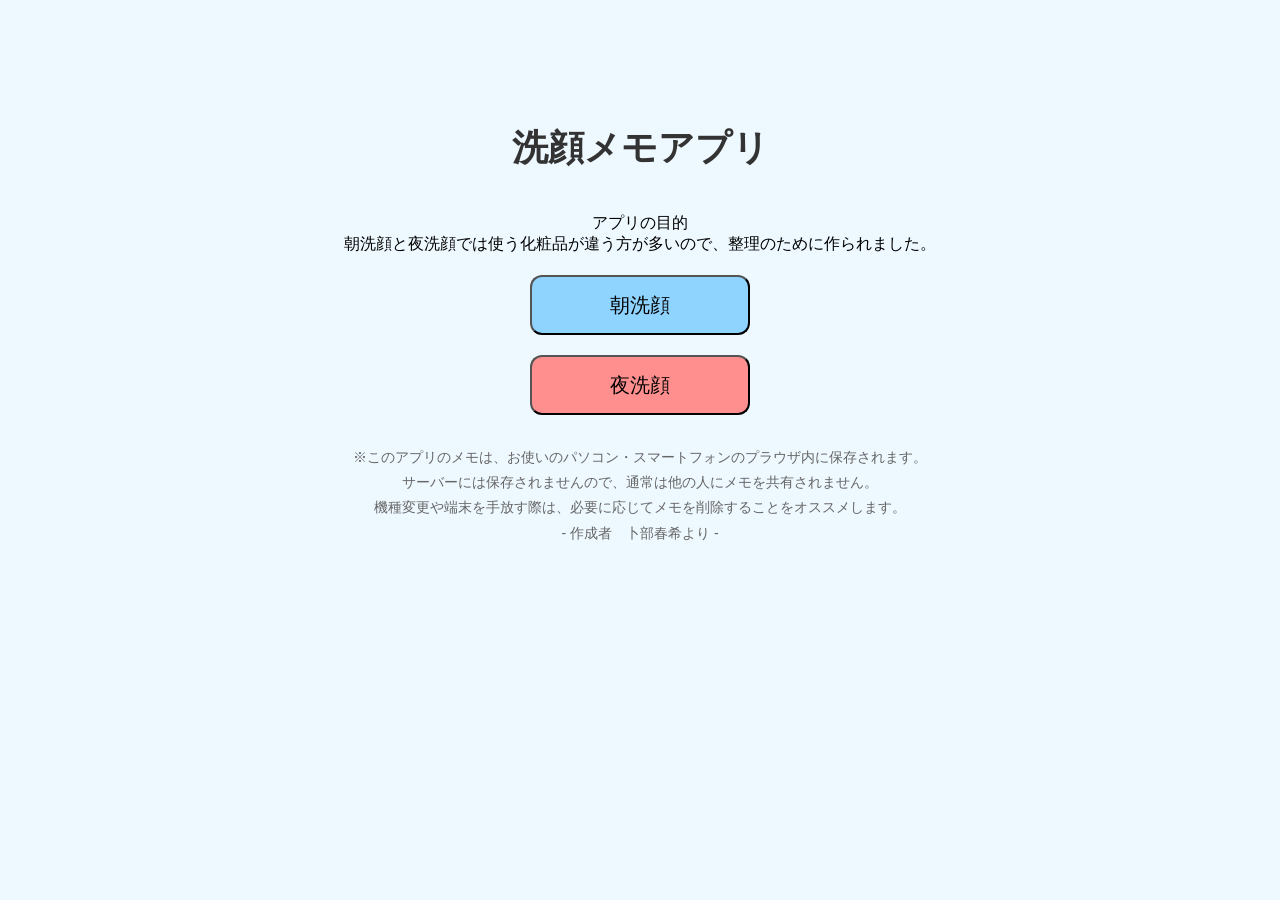
==== sengan_01_index.html @ 3f467fec "Add files via upload" ====
<!DOCTYPE html>
<html>
<head>
    <meta charset="UTF-8">
    <title>洗顔メモアプリ</title>
    <link rel="stylesheet" href="sengan_04_style.css">
</head>
<body>
    <h1>洗顔メモアプリ</h1>

    <p>アプリの目的<br>朝洗顔と夜洗顔では使う化粧品が違う方が多いので、整理のために作られました。</p>

    <button id="morning-btn">朝洗顔</button>
    <button id="night-btn">夜洗顔</button>

    <p class = "notice">
        ※このアプリのメモは、お使いのパソコン・スマートフォンのプラウザ内に保存されます。<br>
        サーバーには保存されませんので、通常は他の人にメモを共有されません。<br>
        機種変更や端末を手放す際は、必要に応じてメモを削除することをオススメします。<br>
        - 作成者　卜部春希より -
    </p>
    
    <script src="sengan_05_index.js"></script>
</body>
</html>
---- sengan_04_style.css ----
body{
    background-color: #eef8ff;
    font-family: sans-serif;
    text-align: center;
    margin:0;
    padding-top:100px;
}
h1{
    color: #333333;
    font-size: 36px;
    margin-bottom: 40px;
}
button {
    display: block;
    width: 220px;
    height: 60px;
    margin: 20px auto;
    font-size: 20px;
    border-radius: 12px;
    cursor: pointer;
}
#morning-btn{
    background-color:#8fd3ff;
}
#night-btn{
    background-color:#ff8f8f;
}
#saveMorning, #saveNight{
    background-color:#0af40a
}
#backButton{
    background-color:#0af40a
}

button:hover{
    background-color: #67bff5
}

.notice{
    margin-top:30px;
    font-size:14px;
    color:#666666;
    line-height:1.8;
}

textarea{
    width:400px;
    height:200px;
    font-size:16px;
    padding:10px;
    resize:none;
}
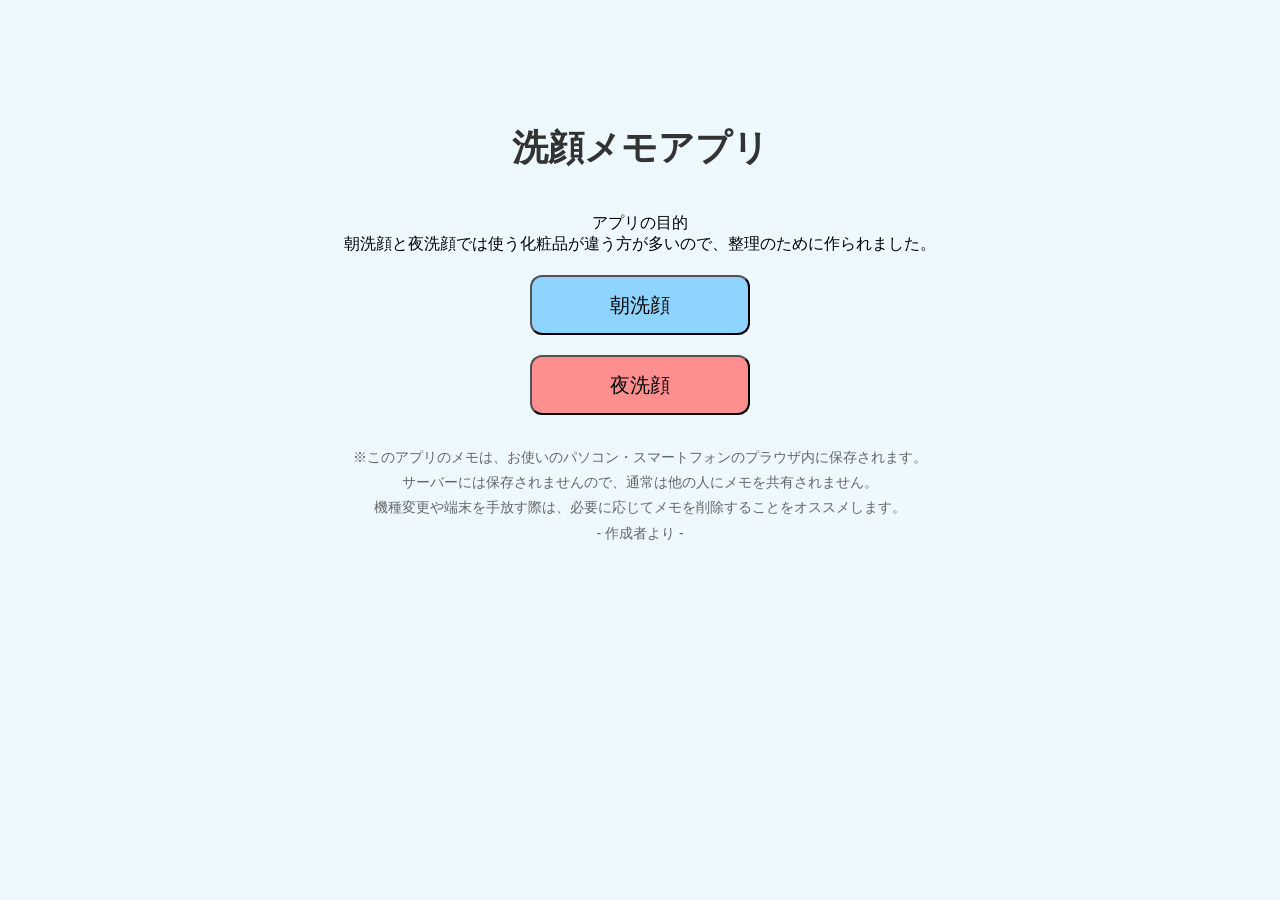
==== commit 23cc9e2c: "Update sengan_01_index.html" ====
--- a/sengan_01_index.html
+++ b/sengan_01_index.html
@@ -17,9 +17,9 @@
         ※このアプリのメモは、お使いのパソコン・スマートフォンのプラウザ内に保存されます。<br>
         サーバーには保存されませんので、通常は他の人にメモを共有されません。<br>
         機種変更や端末を手放す際は、必要に応じてメモを削除することをオススメします。<br>
-        - 作成者　卜部春希より -
+        - 作成者より -
     </p>
     
     <script src="sengan_05_index.js"></script>
 </body>
-</html>+</html>
